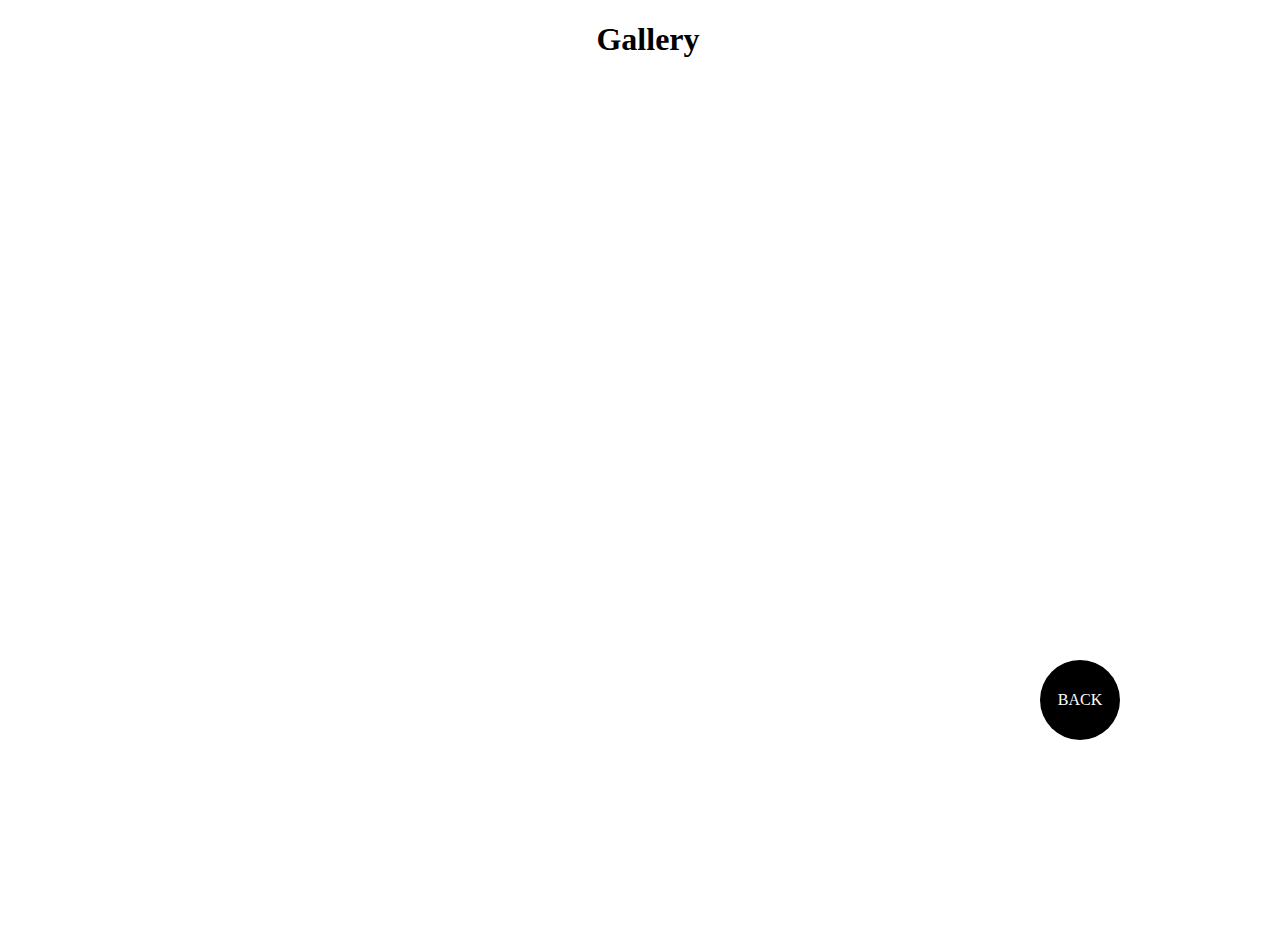
==== gallery.html @ f50b652e "🎇gallery made" ====
<!DOCTYPE html>
<html lang="en">
    <head>
        <meta charset="UTF-8" />
        <meta http-equiv="X-UA-Compatible" content="IE=edge" />
        <meta name="viewport" content="width=device-width, initial-scale=1.0" />
        <title>Gallery</title>
        <link rel="stylesheet" href="gallery.css" />
    </head>
    <body>
        <div class="back">BACK</div>

        <div class="gallery-cont">
            <h1>Gallery</h1>
            
        </div>
        <script src="./gallery.js "></script>
    </body>
</html>
---- gallery.css ----
* {
    box-sizing: border-box;
}
.body {
    margin: auto;
    padding: 0%;
}
.h1{
    margin:0%;
    padding:0%; 
    
}

.back {
    height: 5rem;
    width: 5rem;
    background-color: black;
    color: white;
    border-radius: 50%;
    display: flex;
    align-items: center;
    justify-content: center;

    position: fixed;
    bottom: 10rem;
    right: 10rem;
}
.back:hover{
    cursor: pointer;
}
.gallery-cont {
    /* background-color: aqua; */
    height: 100vh;
    width: 100vw;
    text-align: center;
}
 






.image {
    height: 15rem;
    width: 10rem;
    background-color: red;
    /* display: flex; */
}
.image > * {
}

.picture {
    height: 80%;
    width: 80%;
    background-color: rgb(46, 206, 37);
}

.download-btn {
    background-color: burlywood;
    text-align: center;
}
.delete-btn {
    background-color: black;
    text-align: center;
    color: aliceblue;
}
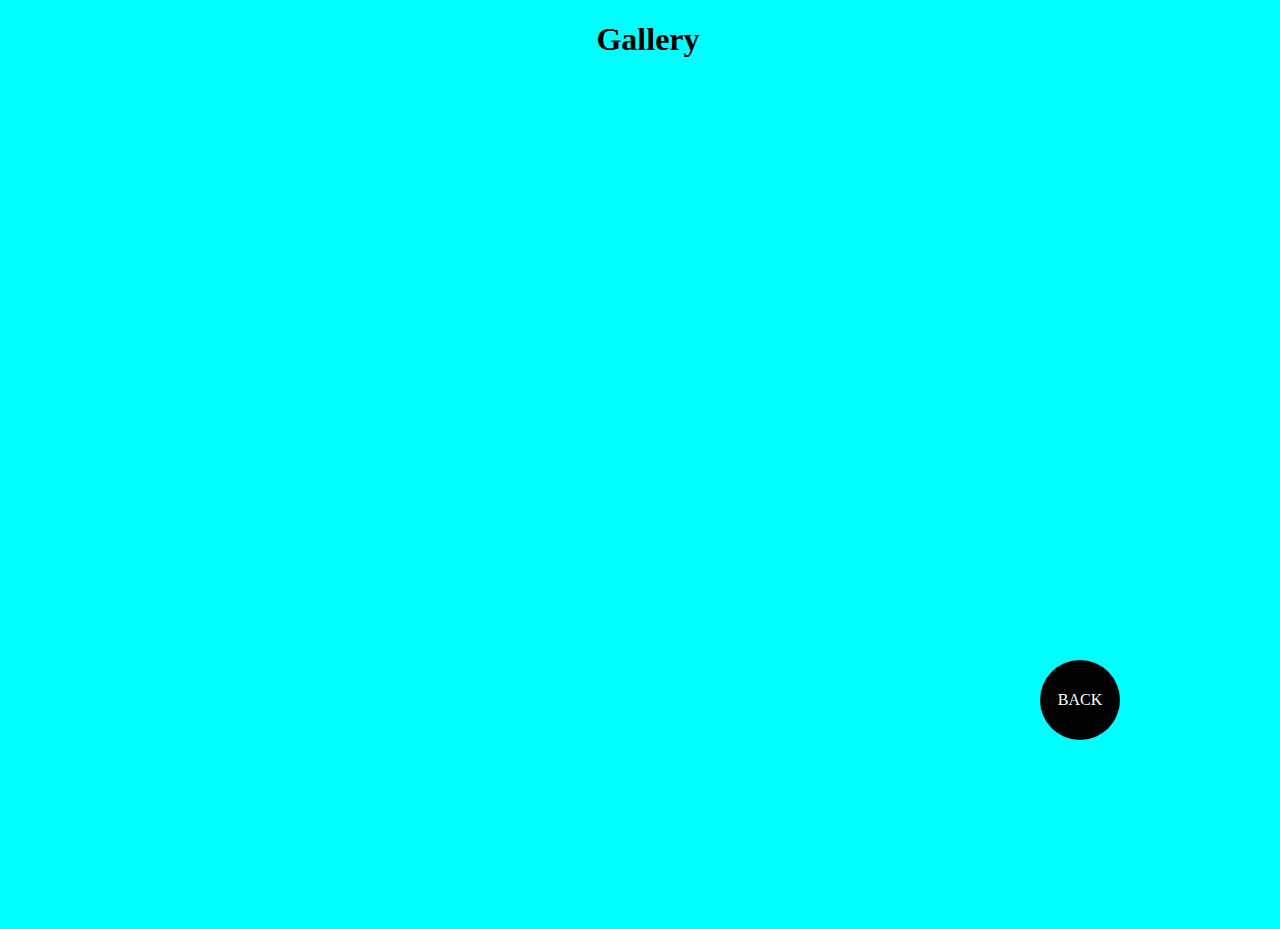
==== commit 15803663: "gallery implemented" ====
--- a/gallery.html
+++ b/gallery.html
@@ -8,12 +8,25 @@
         <link rel="stylesheet" href="gallery.css" />
     </head>
     <body>
-        <div class="back">BACK</div>
+        <a href="index.html">
+            <div class="back">BACK</div>
+        </a>
 
         <div class="gallery-cont">
             <h1>Gallery</h1>
-            
+            <div class="gallery">
+                <!-- <div class="media-cont">
+                    <div class="media">
+                        <img src="./css.png" alt="" />
+                    </div>
+
+                    <div class="delete action-btn">DELETE</div>
+                    <div class="download action-btn">DOWNLOAD</div>
+                </div> -->
+            </div>
         </div>
+
+        <script src="./db.js "></script>
         <script src="./gallery.js "></script>
     </body>
 </html>
--- a/gallery.css
+++ b/gallery.css
@@ -1,14 +1,14 @@
 * {
     box-sizing: border-box;
+    background-color: aqua;
 }
 .body {
     margin: auto;
     padding: 0%;
 }
-.h1{
-    margin:0%;
-    padding:0%; 
-    
+.h1 {
+    margin: 0%;
+    padding: 0%;
 }
 
 .back {
@@ -25,43 +25,55 @@
     bottom: 10rem;
     right: 10rem;
 }
-.back:hover{
+.back:hover {
     cursor: pointer;
 }
 .gallery-cont {
-    /* background-color: aqua; */
     height: 100vh;
     width: 100vw;
     text-align: center;
 }
- 
-
-
-
-
-
-
-.image {
-    height: 15rem;
-    width: 10rem;
-    background-color: red;
-    /* display: flex; */
-}
-.image > * {
+.gallery {
+    display: flex;
+    justify-content: center;
+    align-items: center;
+    flex-wrap: wrap;
 }
 
-.picture {
-    height: 80%;
-    width: 80%;
-    background-color: rgb(46, 206, 37);
+.media-cont {
+    height: 15rem;
+    width: 15rem;
+    /* background-color: black; */
+    border: 10px solid white;
+    margin: 2rem;
 }
 
-.download-btn {
-    background-color: burlywood;
-    text-align: center;
+.media {
+    /* background-color: black; */
+    height: 10rem;
+    width: auto;
+    display: flex;
+    justify-content: center;
+    align-items: center;
 }
-.delete-btn {
-    background-color: black;
-    text-align: center;
-    color: aliceblue;
+.media > img,video {
+    width: 100%;
+    /* height: 100%; */
+    /* border: 0.5px solid black; */
 }
+
+.action-btn {
+    height: calc((5rem - 20px) / 2 );
+
+    color: white;
+    display: flex;
+    justify-content: center;
+    align-items: center;
+}
+
+.delete {
+    background-color: red;
+}
+.download {
+    background-color: rgb(49, 105, 190);
+}
